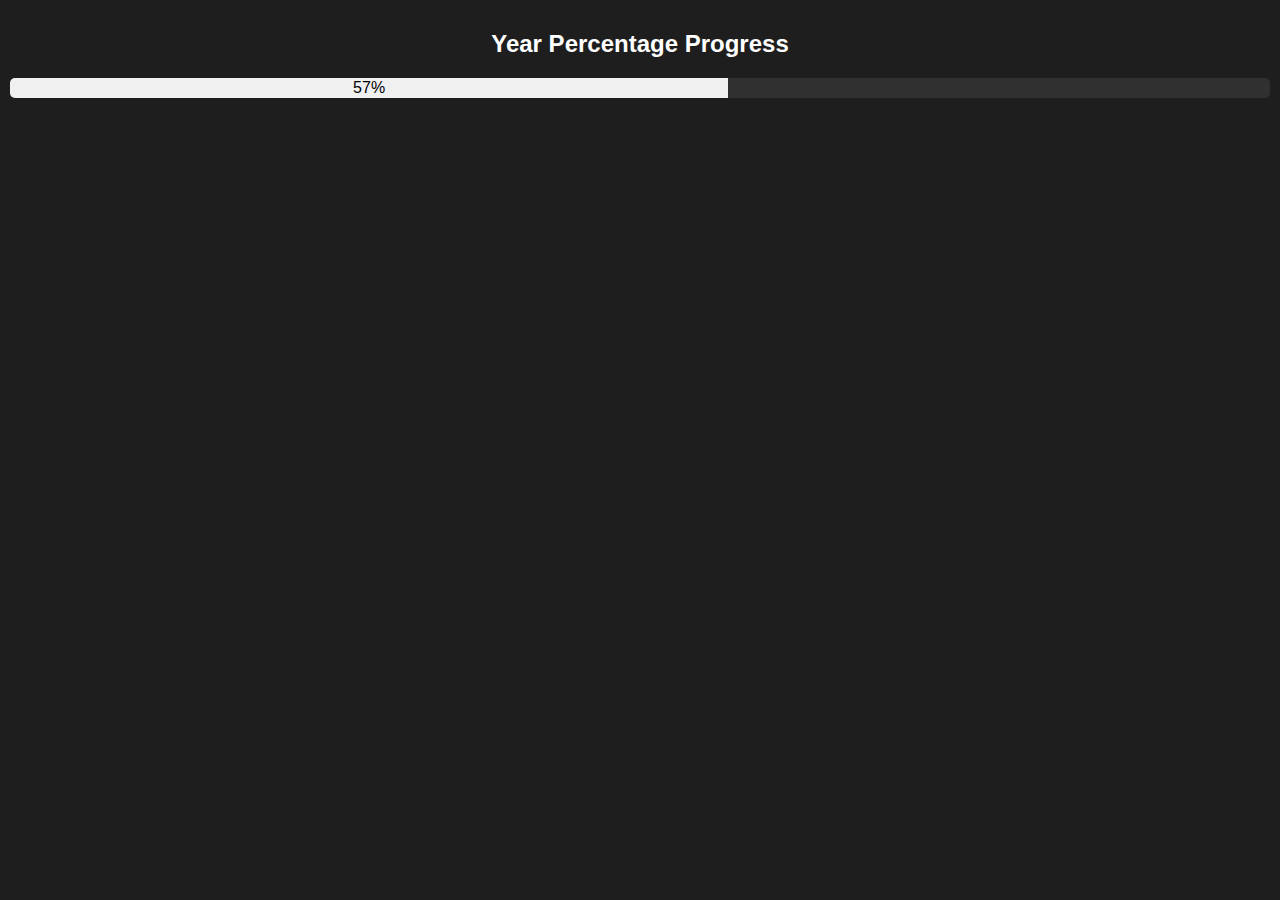
==== year-widget.html @ afbfebc8 "Add files via upload" ====
<!DOCTYPE html>
<html lang="en">
<head>
    <meta charset="UTF-8">
    <meta name="viewport" content="width=device-width, initial-scale=1.0">
    <title>Year Percentage Progress Widget</title>
    <style>
        body {
            font-family: Arial, sans-serif;
            margin: 0;
            padding: 10px;
            background-color: #1e1e1e; /* Dark background color */
            color: white;
            text-align: center;
        }
        #progress-container {
            width: 100%;
            margin: 10px auto;
            background-color: #303030; /* Dark grey background for the progress container */
            border-radius: 5px;
            overflow: hidden;
        }
        #progress-bar {
            width: 0;
            height: 20px;
            background-color: #f0f0f0; /* Almost white grey progress color */
            line-height: 20px;
            transition: width 0.5s;
            color: black; /* Black color for the percentage text */
        }
    </style>
</head>
<body>

    <h2>Year Percentage Progress</h2>

    <div id="progress-container">
        <div id="progress-bar">0%</div>
    </div>

    <script>
        function updateProgressBar() {
            var currentDate = new Date();
            var currentDayOfYear = getDayOfYear(currentDate);
            var totalDaysInYear = getTotalDaysInYear(currentDate.getFullYear());
            var percentage = Math.round((currentDayOfYear / totalDaysInYear) * 100);

            document.getElementById('progress-bar').style.width = percentage + '%';
            document.getElementById('progress-bar').innerHTML = percentage + '%';
        }

        function getDayOfYear(date) {
            var start = new Date(date.getFullYear(), 0, 0);
            var diff = date - start;
            var oneDay = 1000 * 60 * 60 * 24;
            return Math.floor(diff / oneDay);
        }

        function getTotalDaysInYear(year) {
            return isLeapYear(year) ? 366 : 365;
        }

        function isLeapYear(year) {
            return (year % 4 === 0 && year % 100 !== 0) || (year % 400 === 0);
        }

        updateProgressBar();
        setInterval(updateProgressBar, 60000); // Update every minute (adjust as needed)
    </script>

</body>
</html>
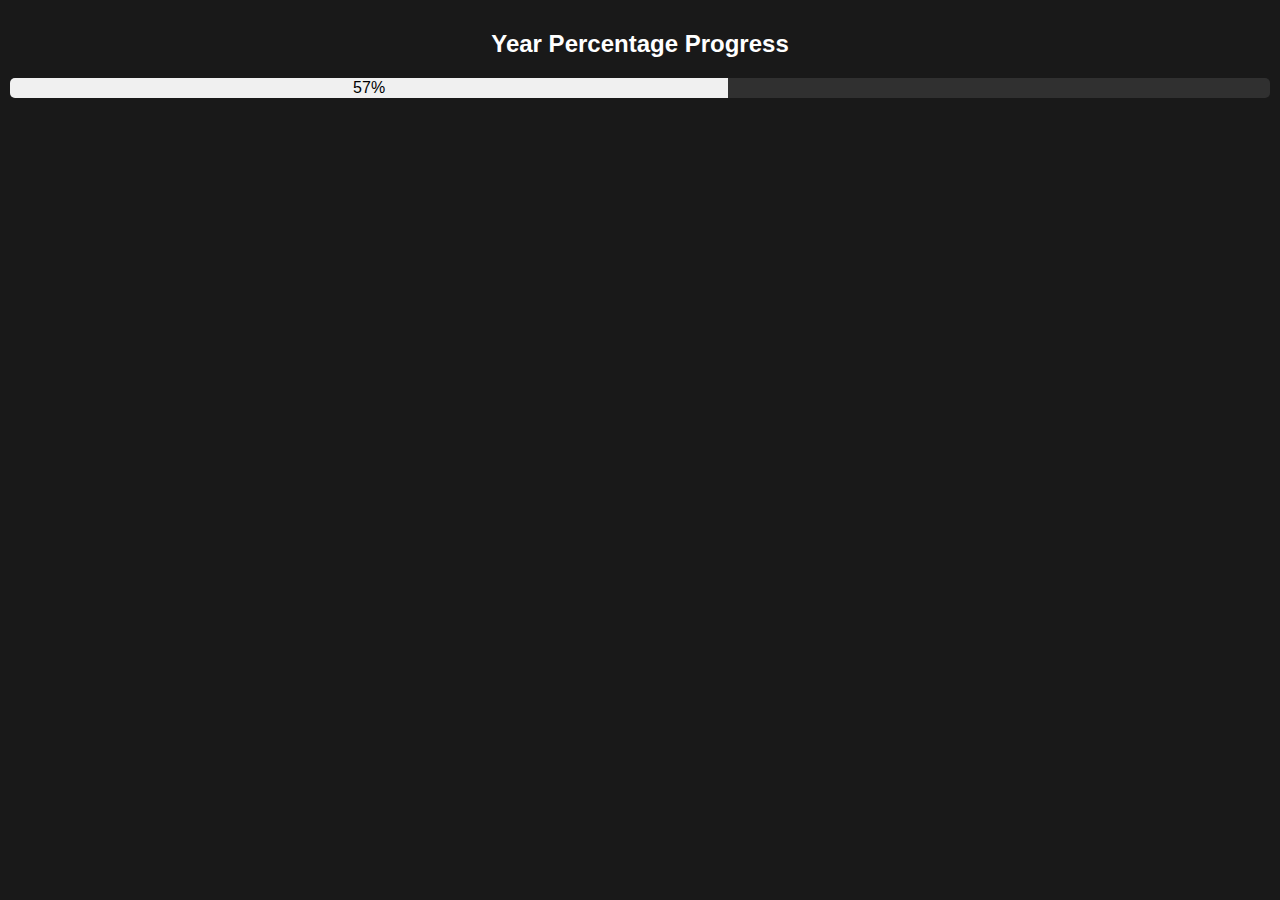
==== commit 623f5015: "Update year-widget.html" ====
--- a/year-widget.html
+++ b/year-widget.html
@@ -9,7 +9,7 @@
             font-family: Arial, sans-serif;
             margin: 0;
             padding: 10px;
-            background-color: #1e1e1e; /* Dark background color */
+            background-color: #191919; /* Updated background color to hex #191919 */
             color: white;
             text-align: center;
         }
@@ -74,3 +74,6 @@
 
 
 
+
+
+
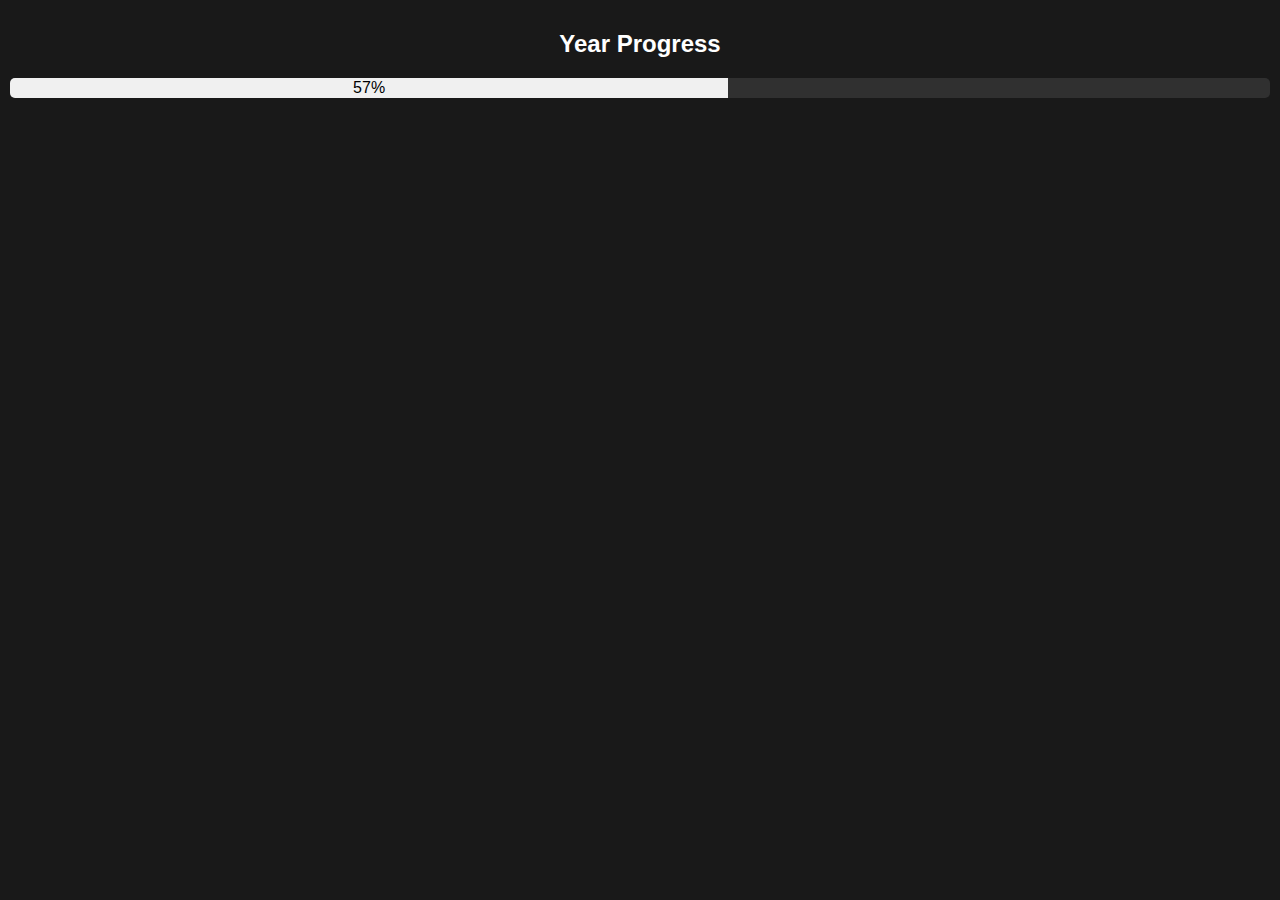
==== commit 3ef9185c: "Update year-widget.html" ====
--- a/year-widget.html
+++ b/year-widget.html
@@ -32,7 +32,7 @@
 </head>
 <body>
 
-    <h2>Year Percentage Progress</h2>
+    <h2>Year Progress</h2>
 
     <div id="progress-container">
         <div id="progress-bar">0%</div>
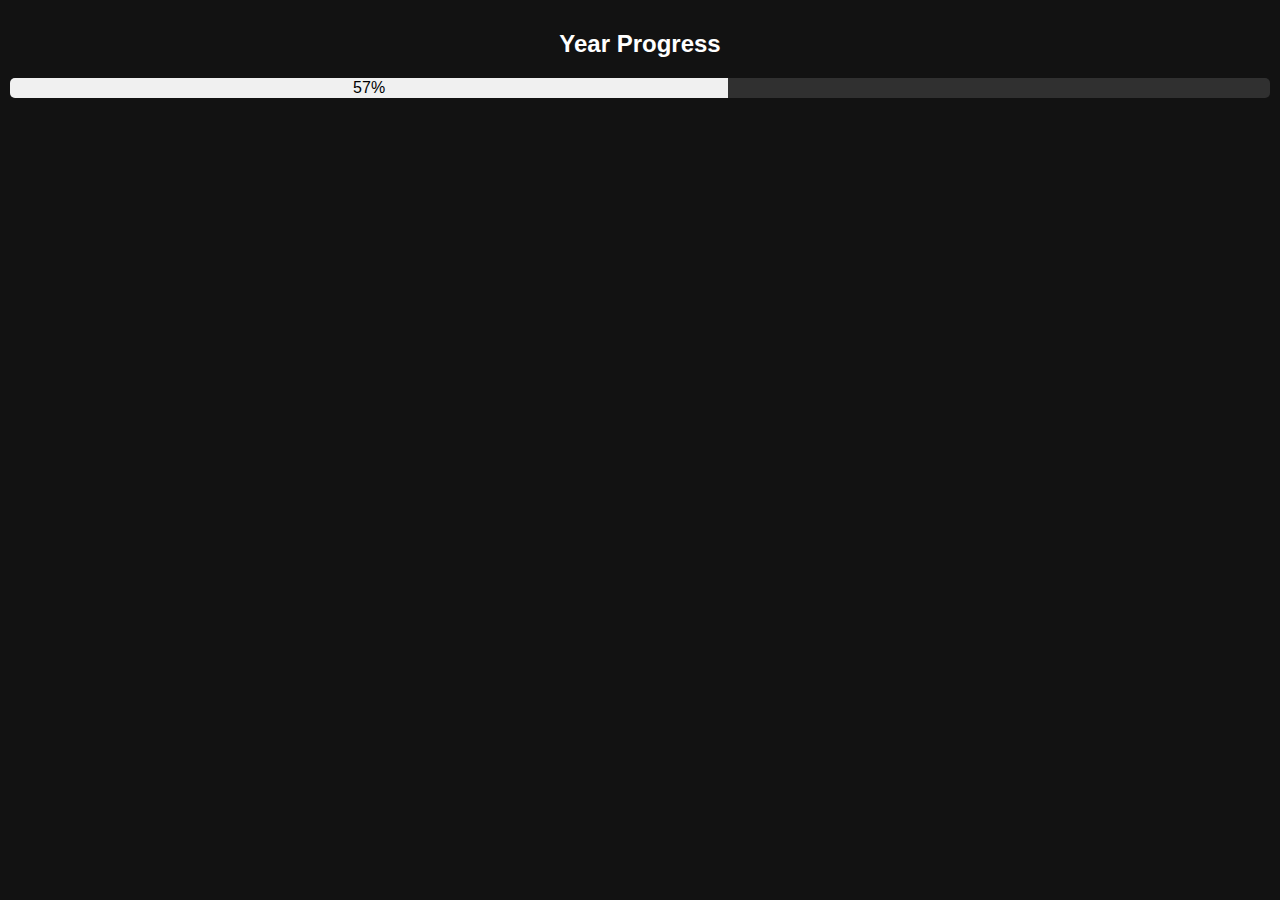
==== commit c1f2786f: "Update year-widget.html" ====
--- a/year-widget.html
+++ b/year-widget.html
@@ -9,7 +9,7 @@
             font-family: Arial, sans-serif;
             margin: 0;
             padding: 10px;
-            background-color: #191919; /* Updated background color to hex #191919 */
+            background-color: #121212; /* Updated background color to hex #191919 */
             color: white;
             text-align: center;
         }
@@ -67,7 +67,6 @@
         updateProgressBar();
         setInterval(updateProgressBar, 60000); // Update every minute (adjust as needed)
     </script>
-
 </body>
 </html>
 
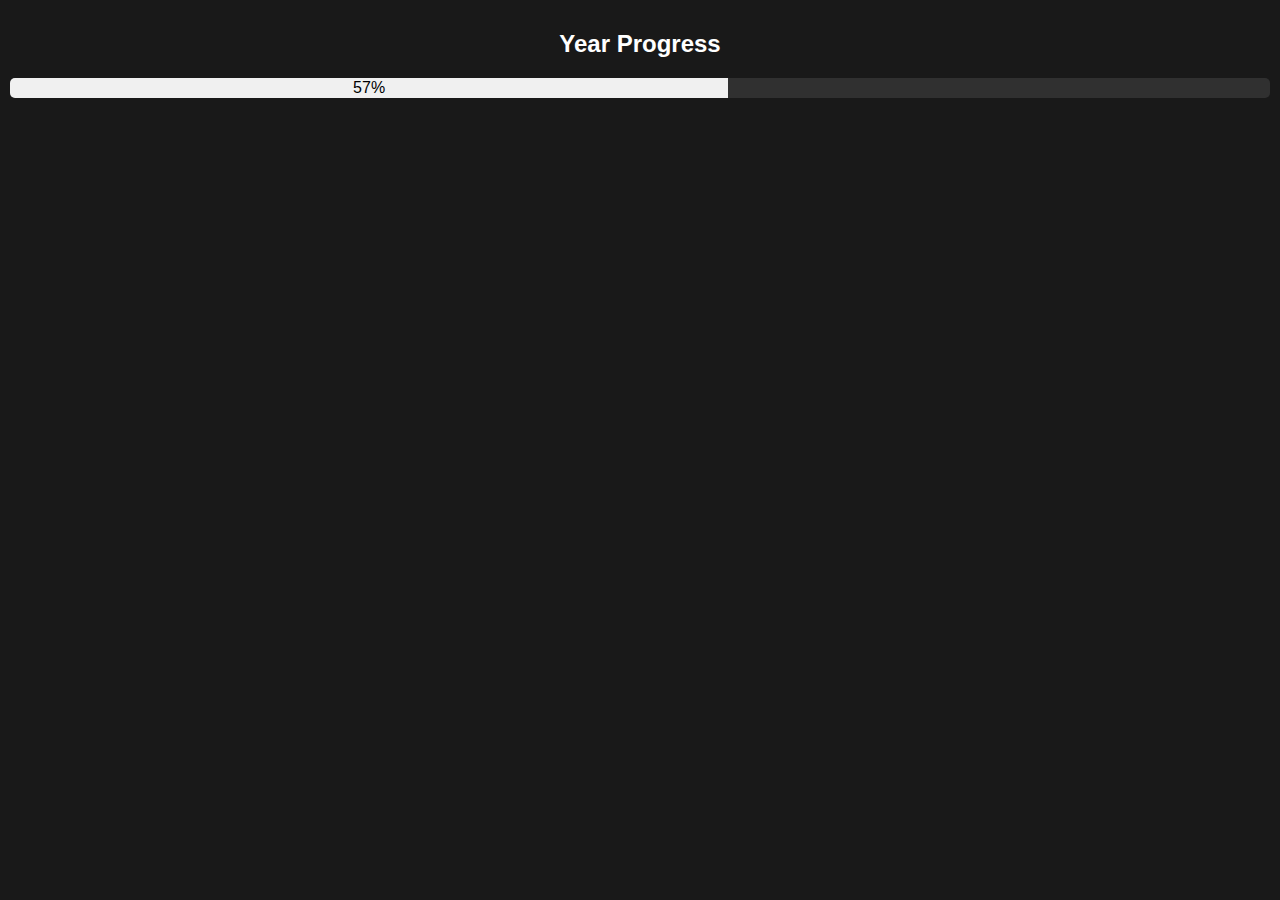
==== commit f0861a92: "Update year-widget.html" ====
--- a/year-widget.html
+++ b/year-widget.html
@@ -9,7 +9,7 @@
             font-family: Arial, sans-serif;
             margin: 0;
             padding: 10px;
-            background-color: #121212; /* Updated background color to hex #191919 */
+            background-color: #191919; /* Updated background color to hex #191919 */
             color: white;
             text-align: center;
         }
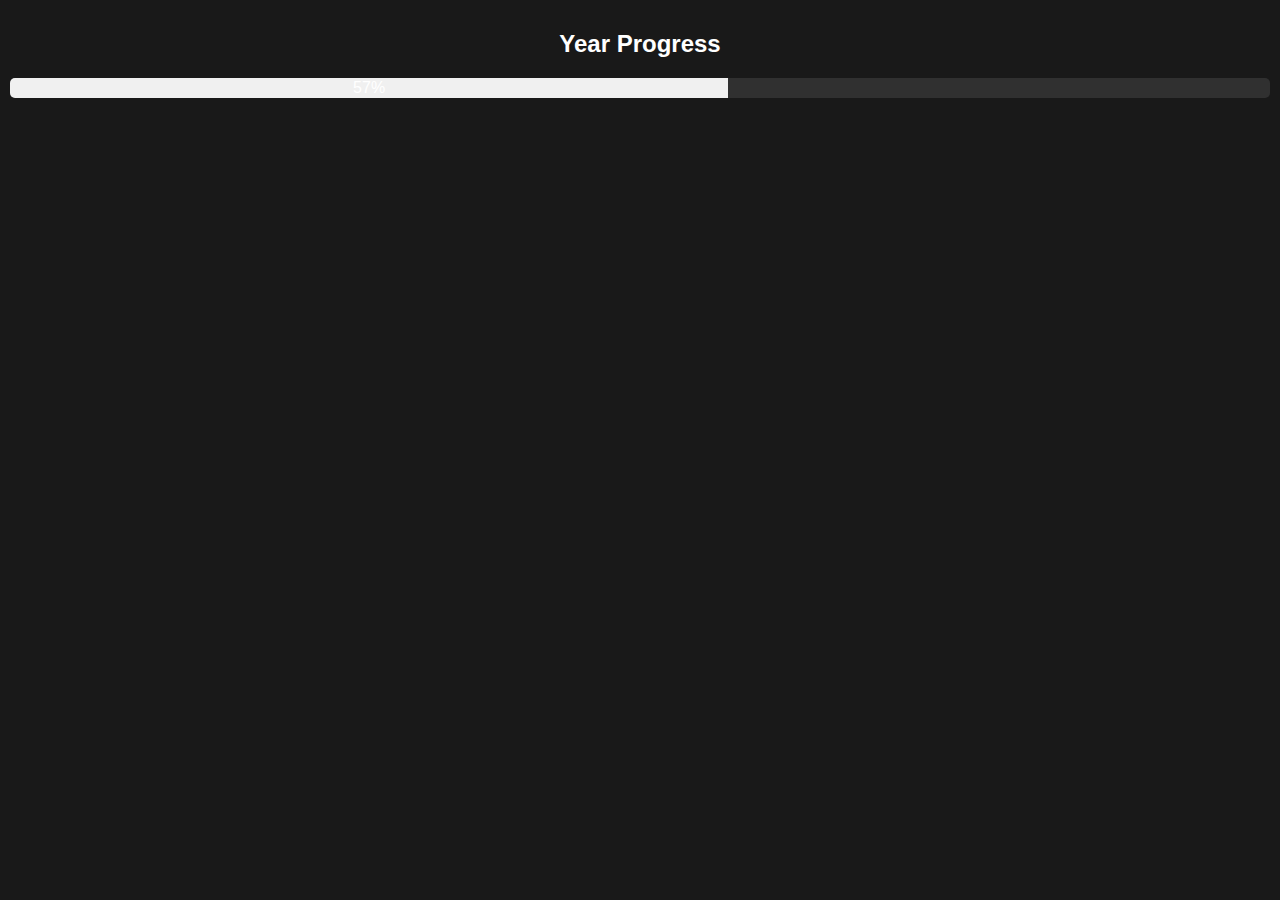
==== commit 19dad536: "Update year-widget.html" ====
--- a/year-widget.html
+++ b/year-widget.html
@@ -26,7 +26,7 @@
             background-color: #f0f0f0; /* Almost white grey progress color */
             line-height: 20px;
             transition: width 0.5s;
-            color: black; /* Black color for the percentage text */
+            color: 858585; /* Black color for the percentage text */
         }
     </style>
 </head>
